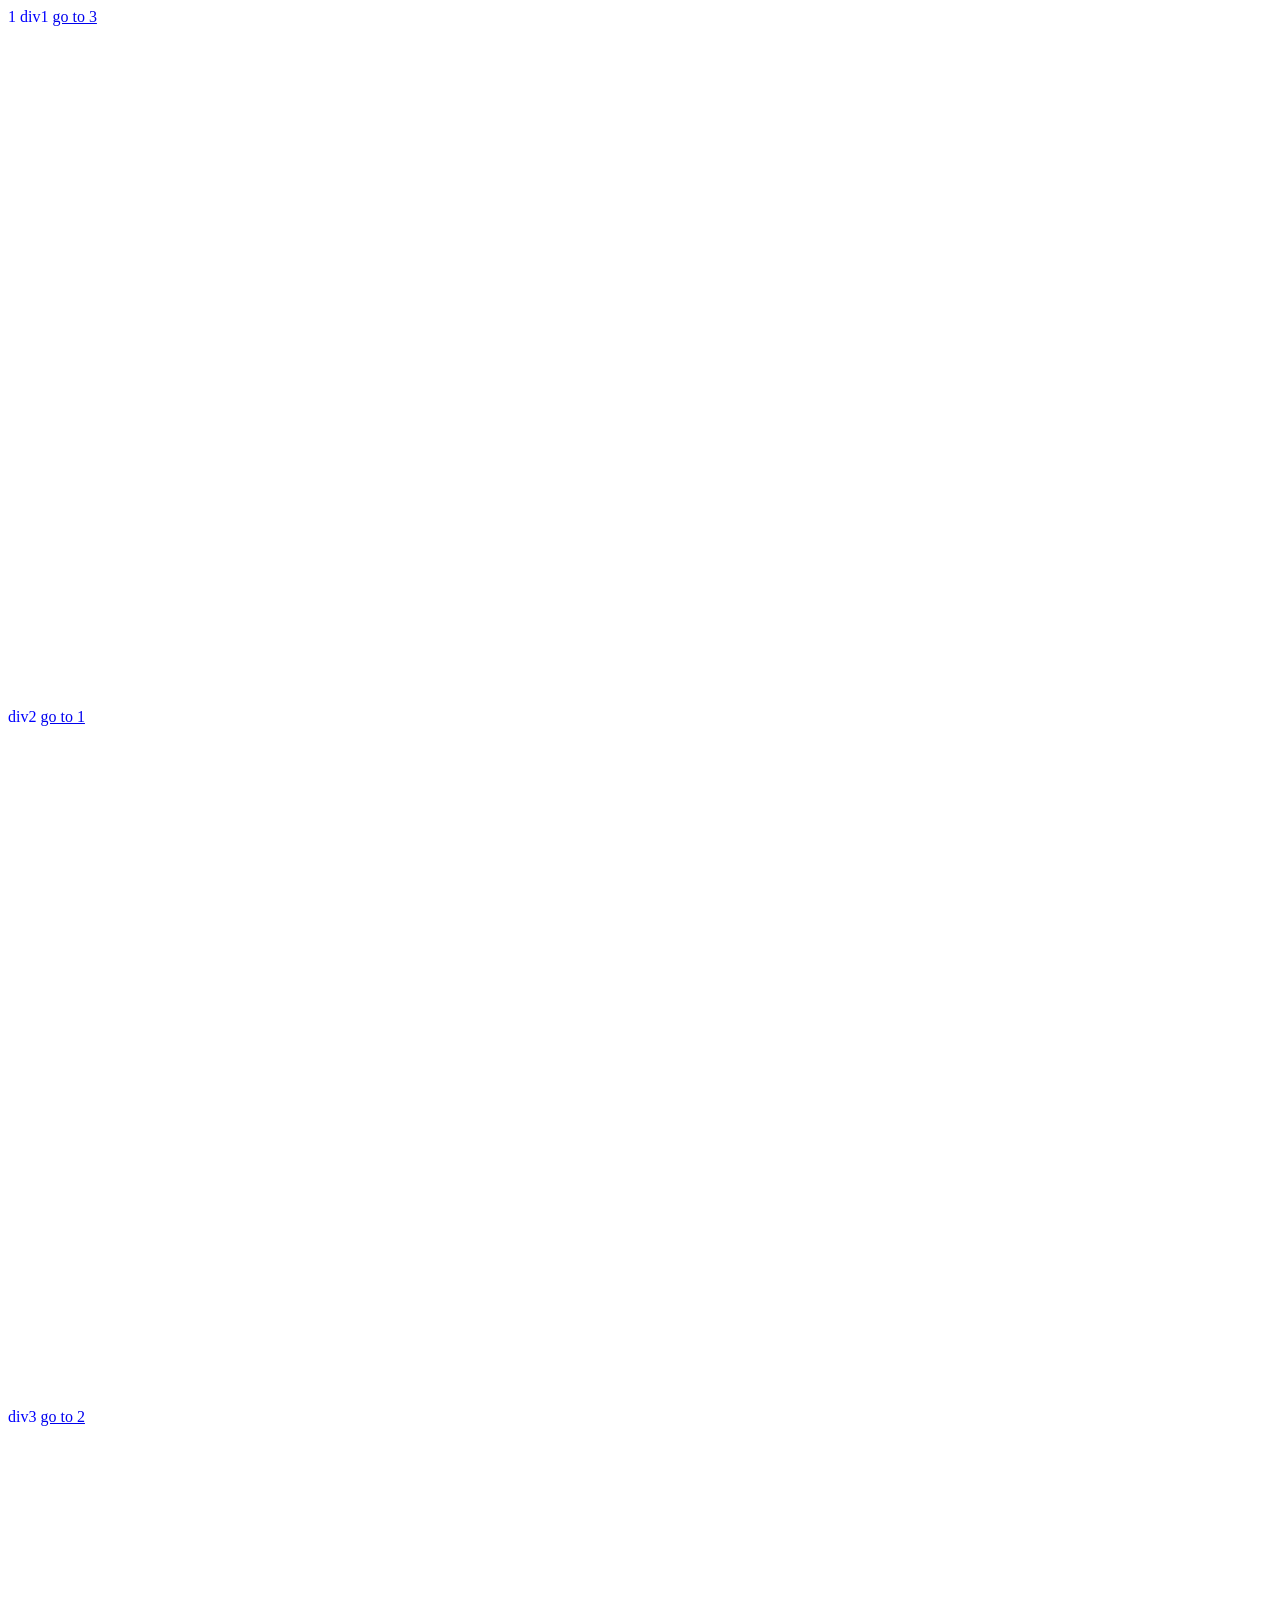
==== 4-sep/index.html @ c855c41f "task 1" ====
<!doctype html>
<html lang="en">
  <head>
    <meta charset="UTF-8" />
    <meta name="viewport" content="width=device-width, initial-scale=1.0" />
    <title>Document</title>
    <style>
      div {
        color: blue;
        block-size: 700px;
      }
      :target {
        scroll-margin-block: 50px;
      }
    </style>
  </head>
  <body>
    <div class="div1">
      1 div1
      <a href="#div3">go to 3</a>
    </div>
    <div id="div2">
      div2

      <a href="#div1">go to 1</a>
    </div>
    <div id="div3">
      div3
      <a href="#div2">go to 2</a>
    </div>
  </body>
</html>
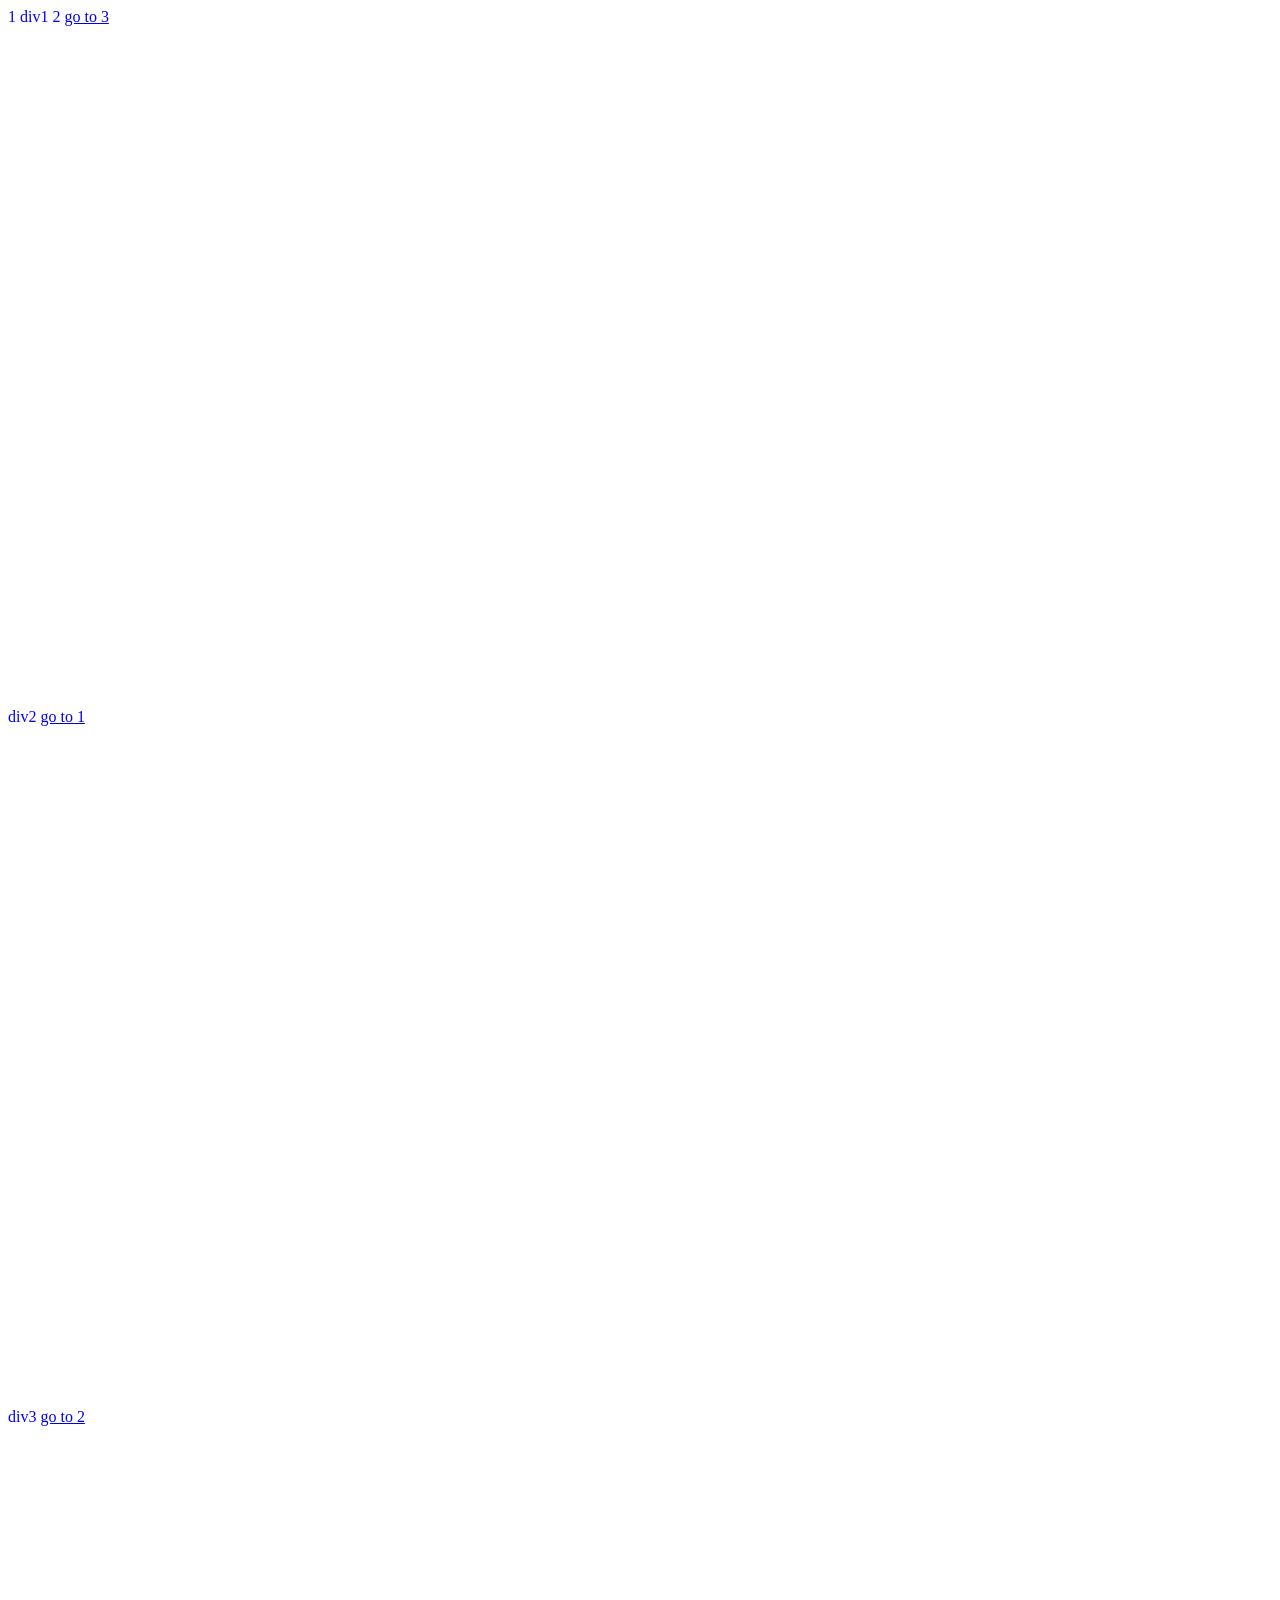
==== commit 3811ce12: "tast 2" ====
--- a/4-sep/index.html
+++ b/4-sep/index.html
@@ -16,7 +16,7 @@
   </head>
   <body>
     <div class="div1">
-      1 div1
+      1 div1 2
       <a href="#div3">go to 3</a>
     </div>
     <div id="div2">
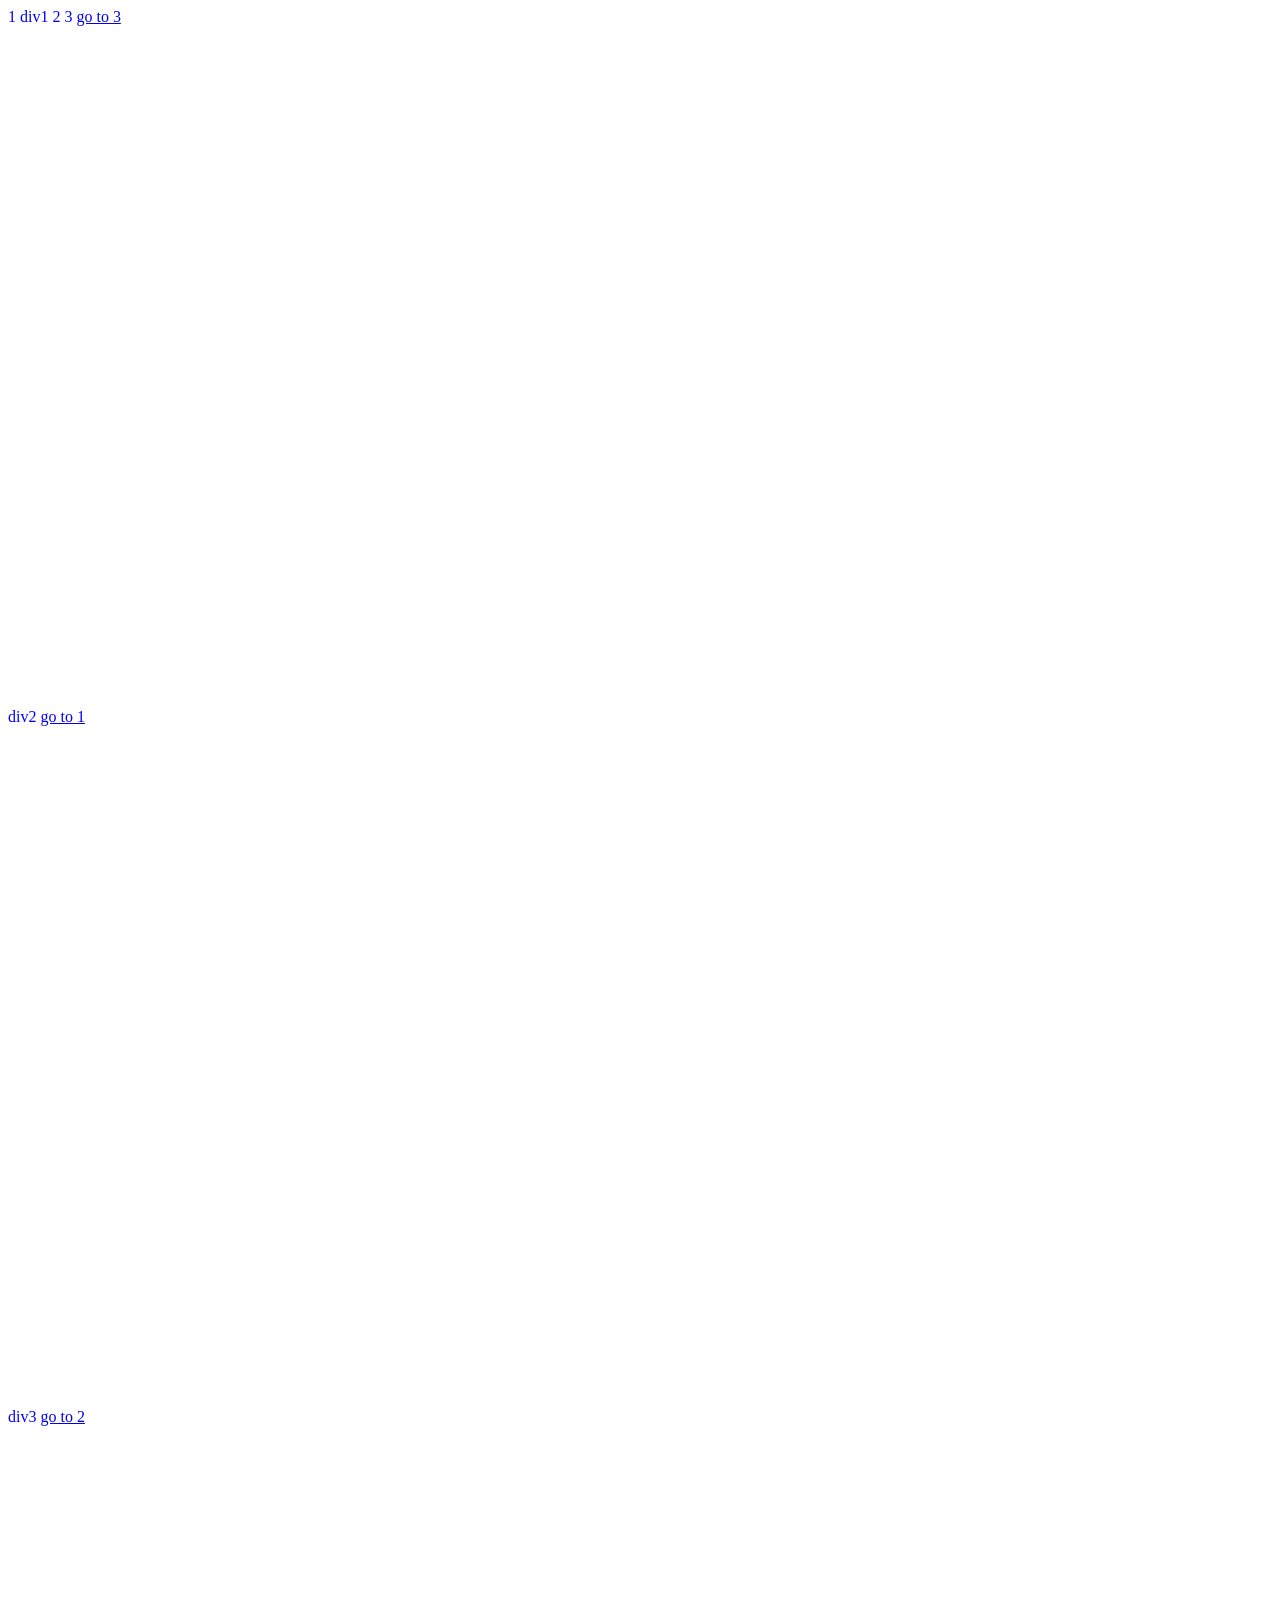
==== commit 4bdc6616: "task 3" ====
--- a/4-sep/index.html
+++ b/4-sep/index.html
@@ -16,7 +16,7 @@
   </head>
   <body>
     <div class="div1">
-      1 div1 2
+      1 div1 2 3
       <a href="#div3">go to 3</a>
     </div>
     <div id="div2">
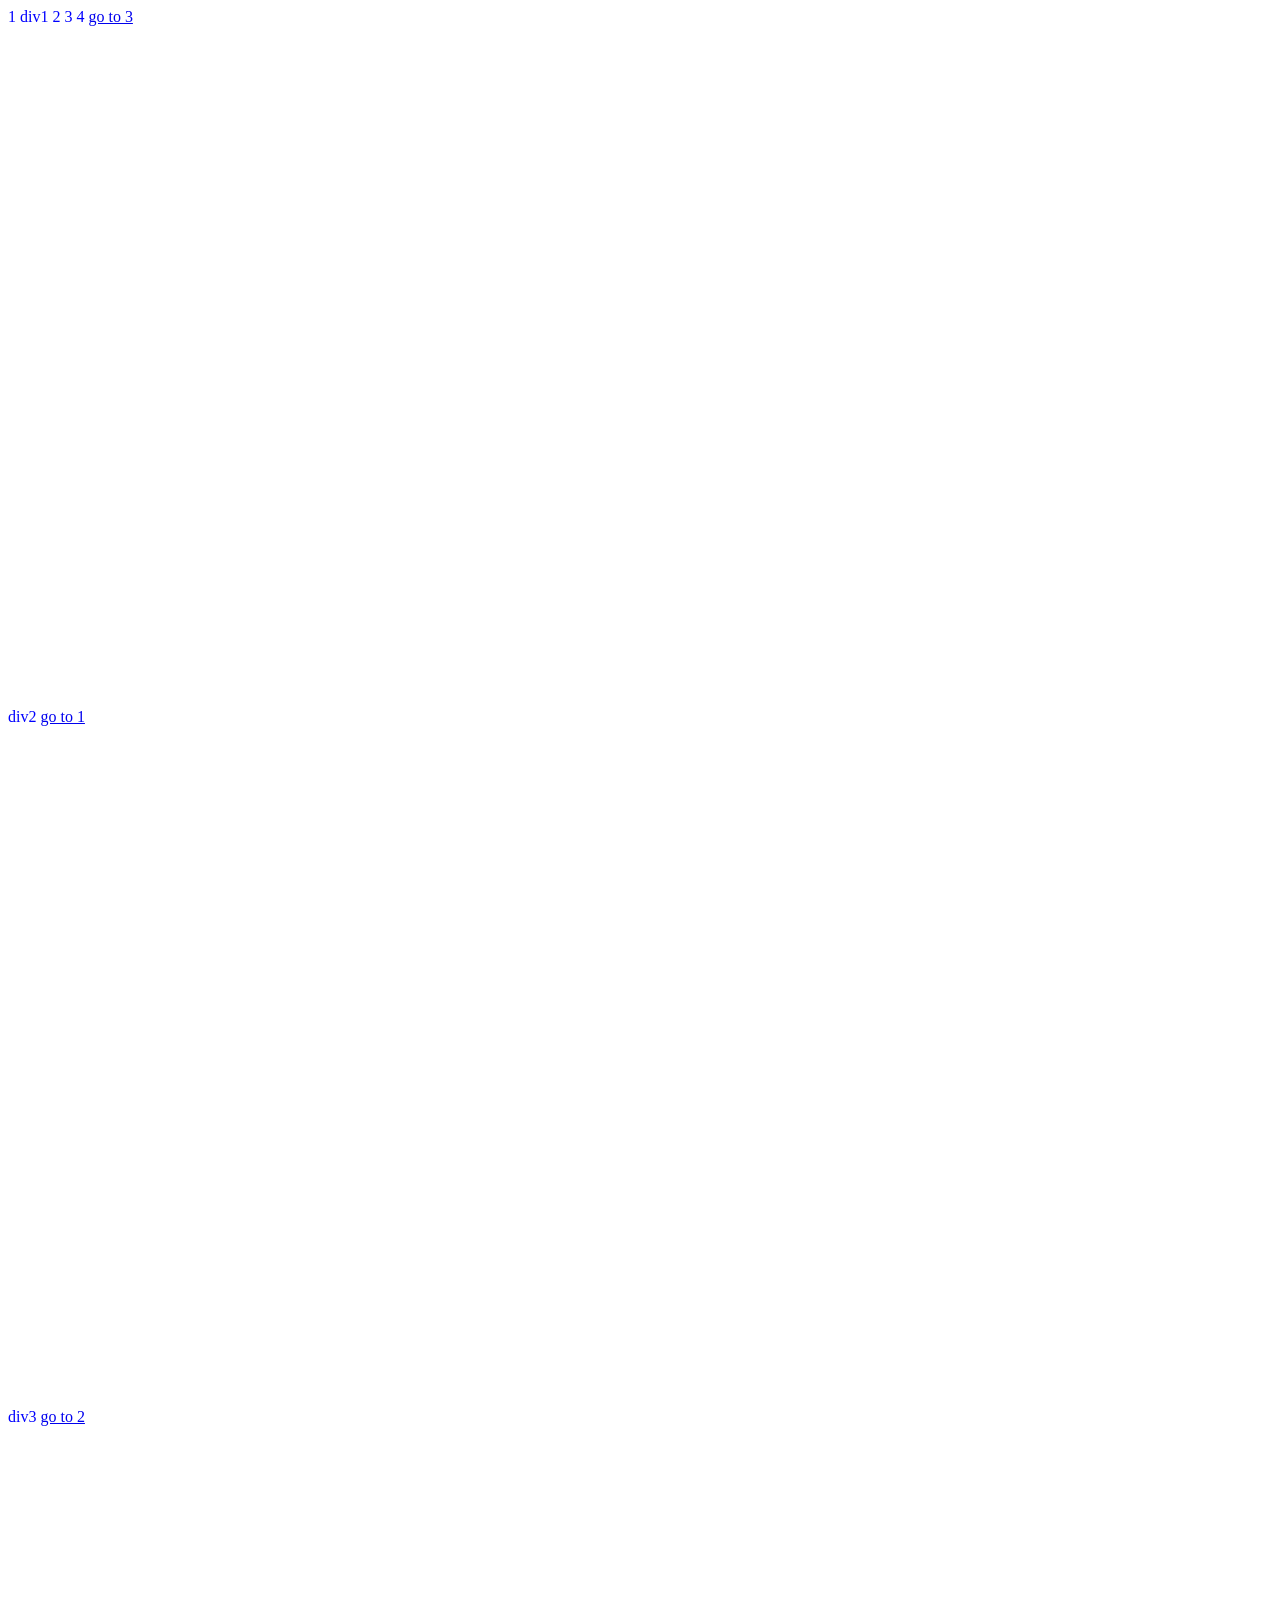
==== commit ea4c89c8: "tast 4" ====
--- a/4-sep/index.html
+++ b/4-sep/index.html
@@ -16,7 +16,7 @@
   </head>
   <body>
     <div class="div1">
-      1 div1 2 3
+      1 div1 2 3 4
       <a href="#div3">go to 3</a>
     </div>
     <div id="div2">
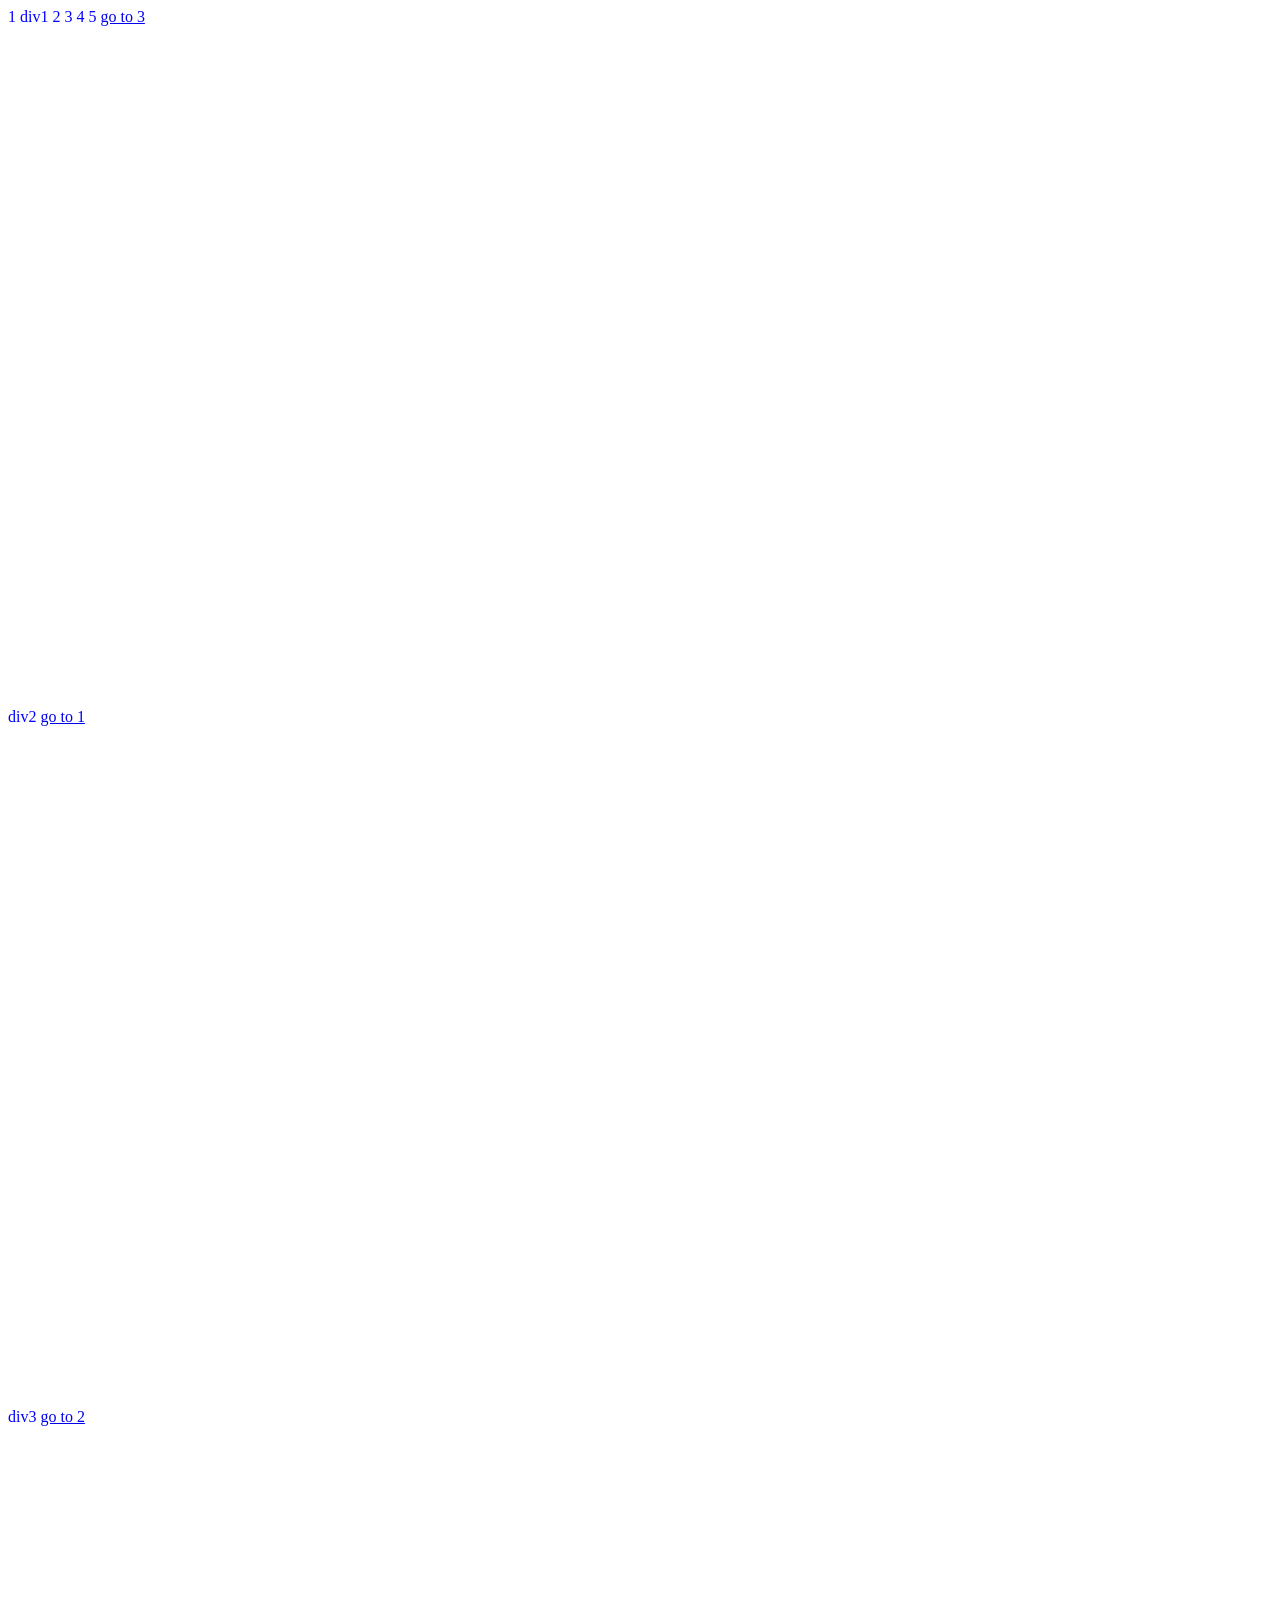
==== commit a851a521: "tast 5" ====
--- a/4-sep/index.html
+++ b/4-sep/index.html
@@ -16,7 +16,7 @@
   </head>
   <body>
     <div class="div1">
-      1 div1 2 3 4
+      1 div1 2 3 4 5
       <a href="#div3">go to 3</a>
     </div>
     <div id="div2">
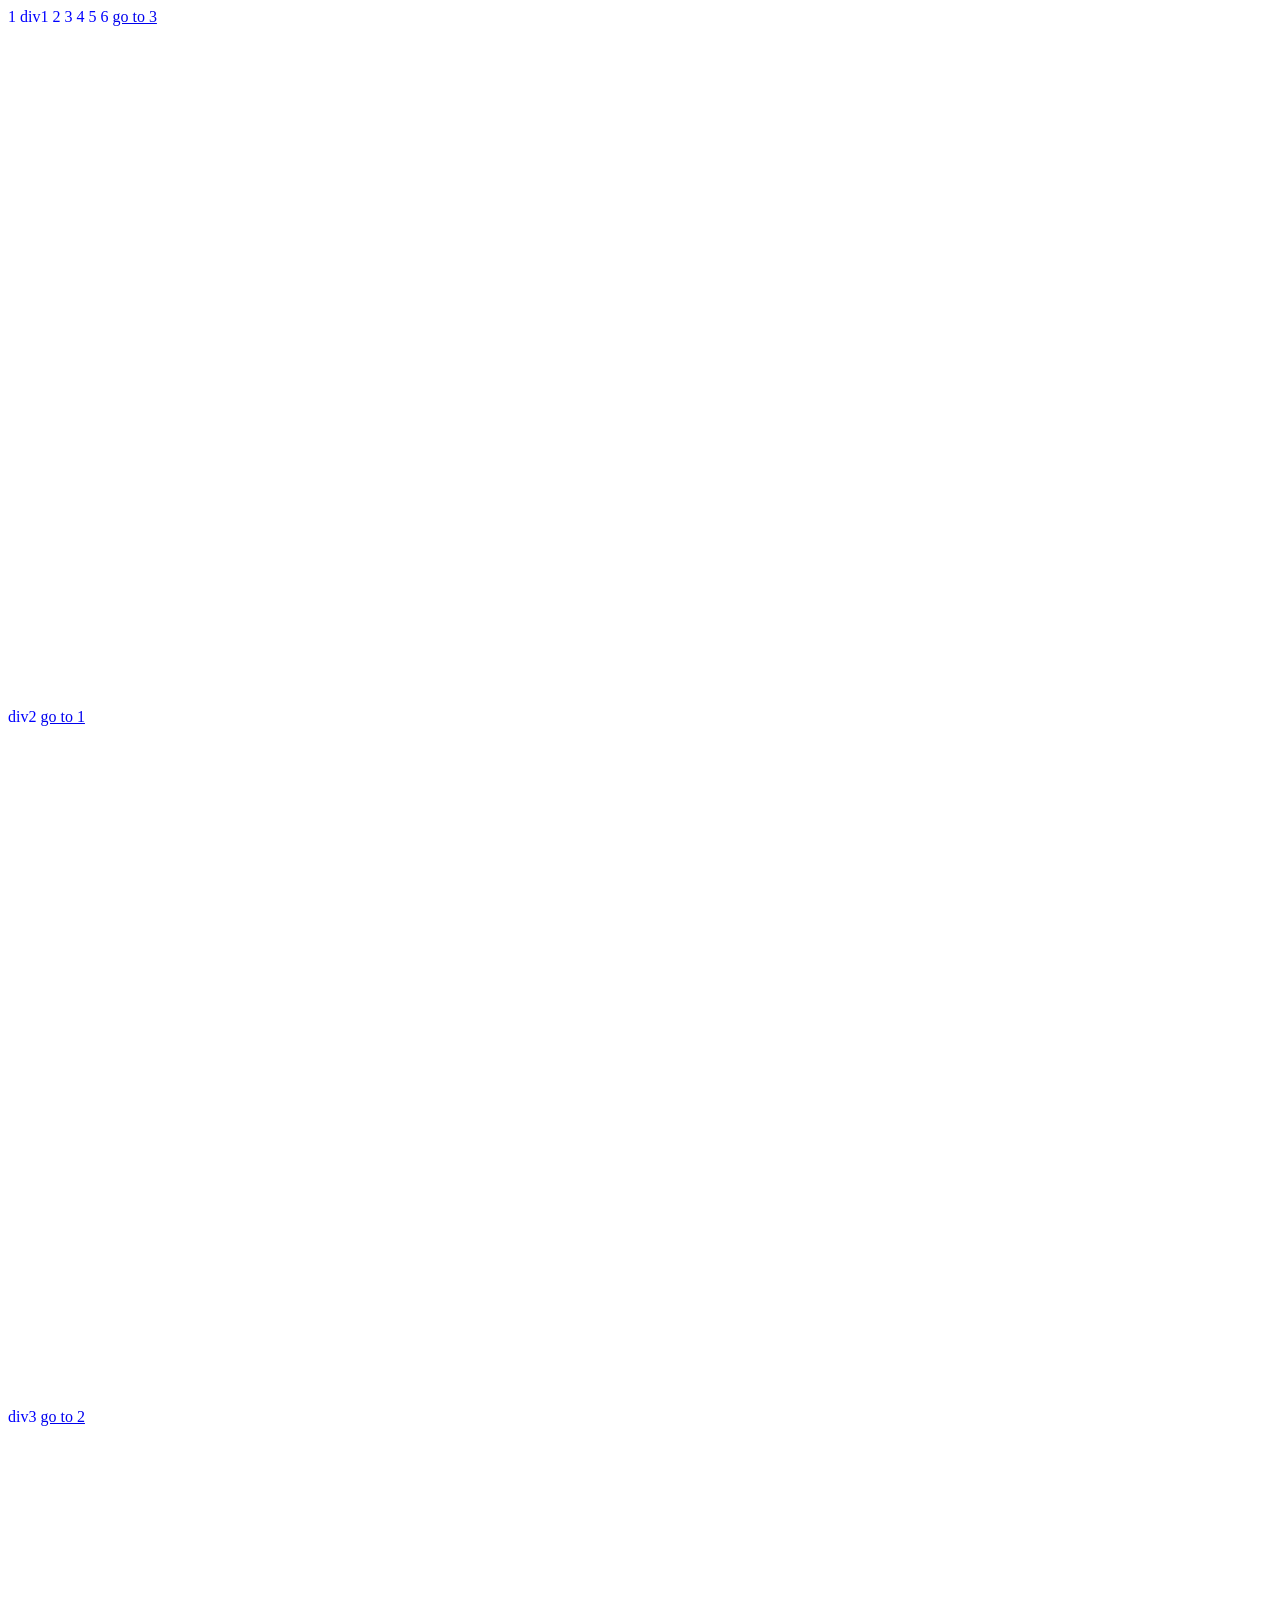
==== commit fcfae182: "task 6" ====
--- a/4-sep/index.html
+++ b/4-sep/index.html
@@ -16,7 +16,7 @@
   </head>
   <body>
     <div class="div1">
-      1 div1 2 3 4 5
+      1 div1 2 3 4 5 6
       <a href="#div3">go to 3</a>
     </div>
     <div id="div2">
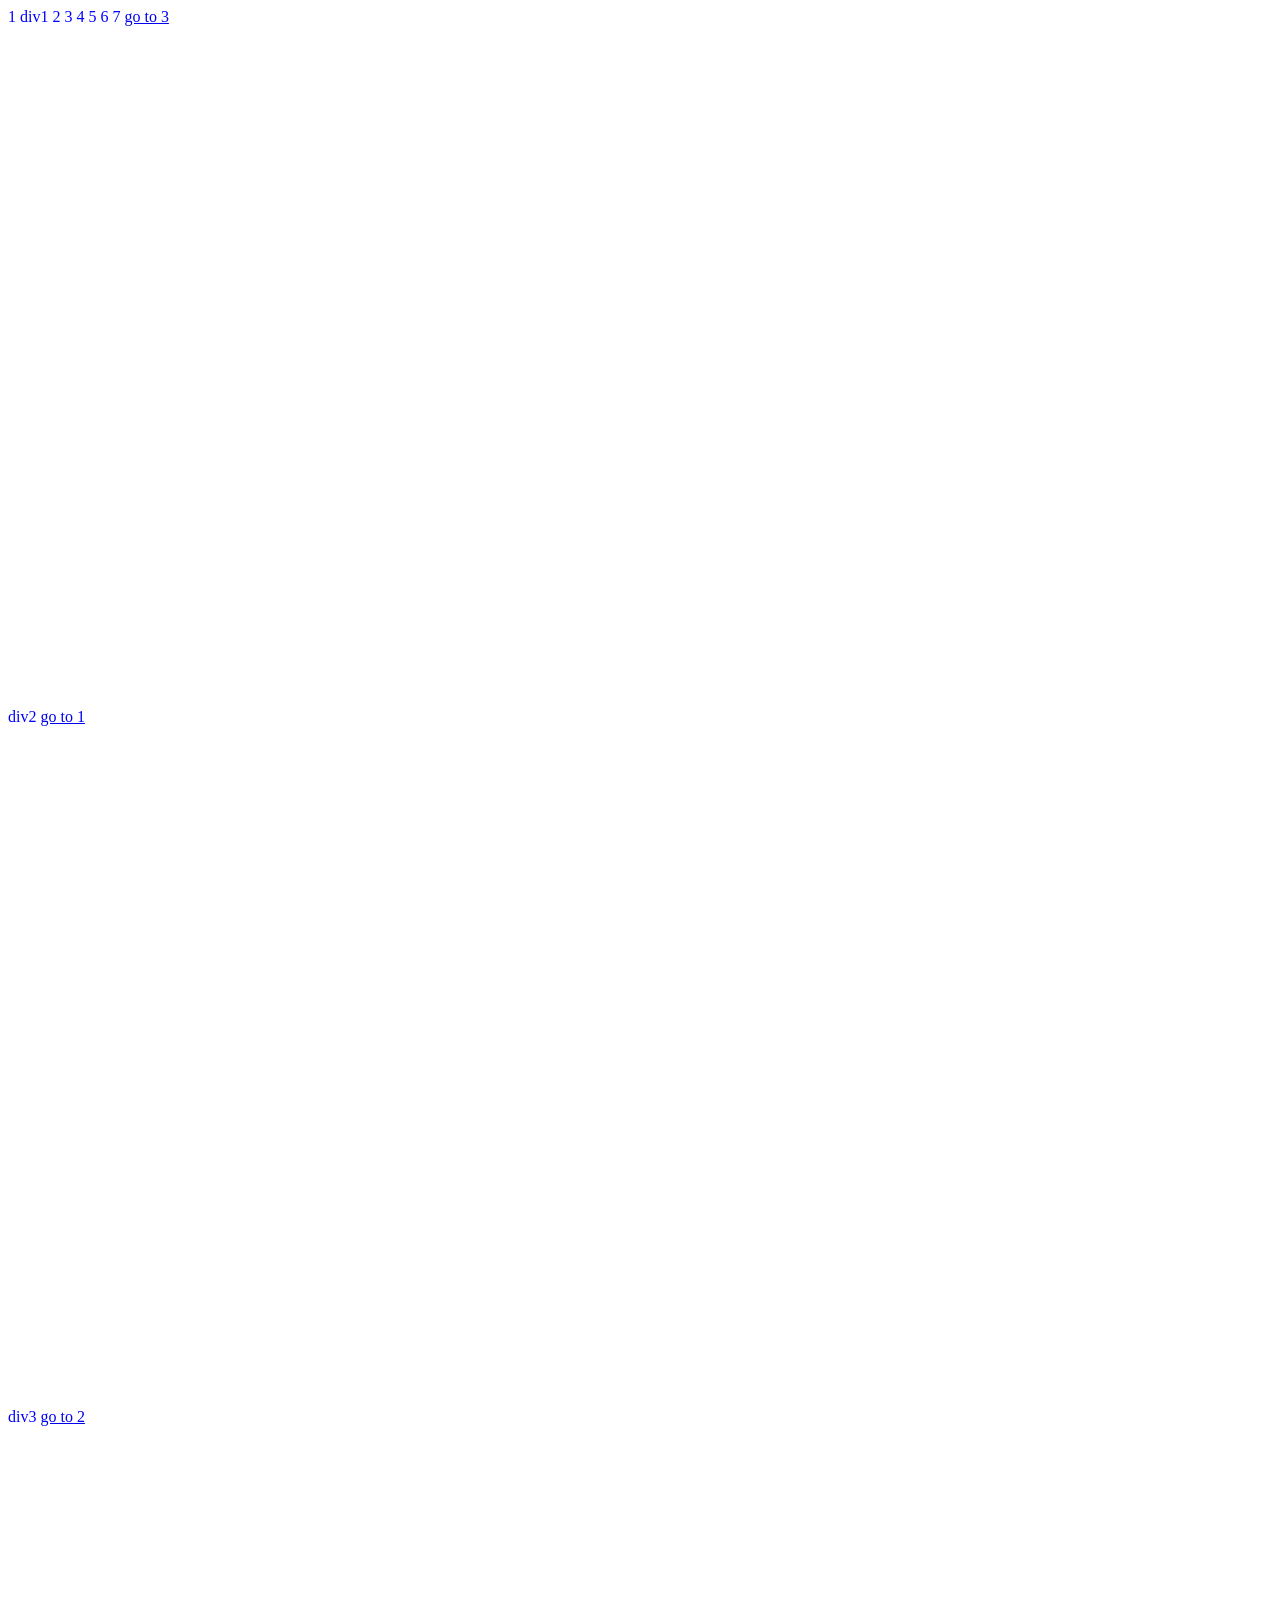
==== commit 18d12659: "task 7" ====
--- a/4-sep/index.html
+++ b/4-sep/index.html
@@ -16,7 +16,7 @@
   </head>
   <body>
     <div class="div1">
-      1 div1 2 3 4 5 6
+      1 div1 2 3 4 5 6 7
       <a href="#div3">go to 3</a>
     </div>
     <div id="div2">
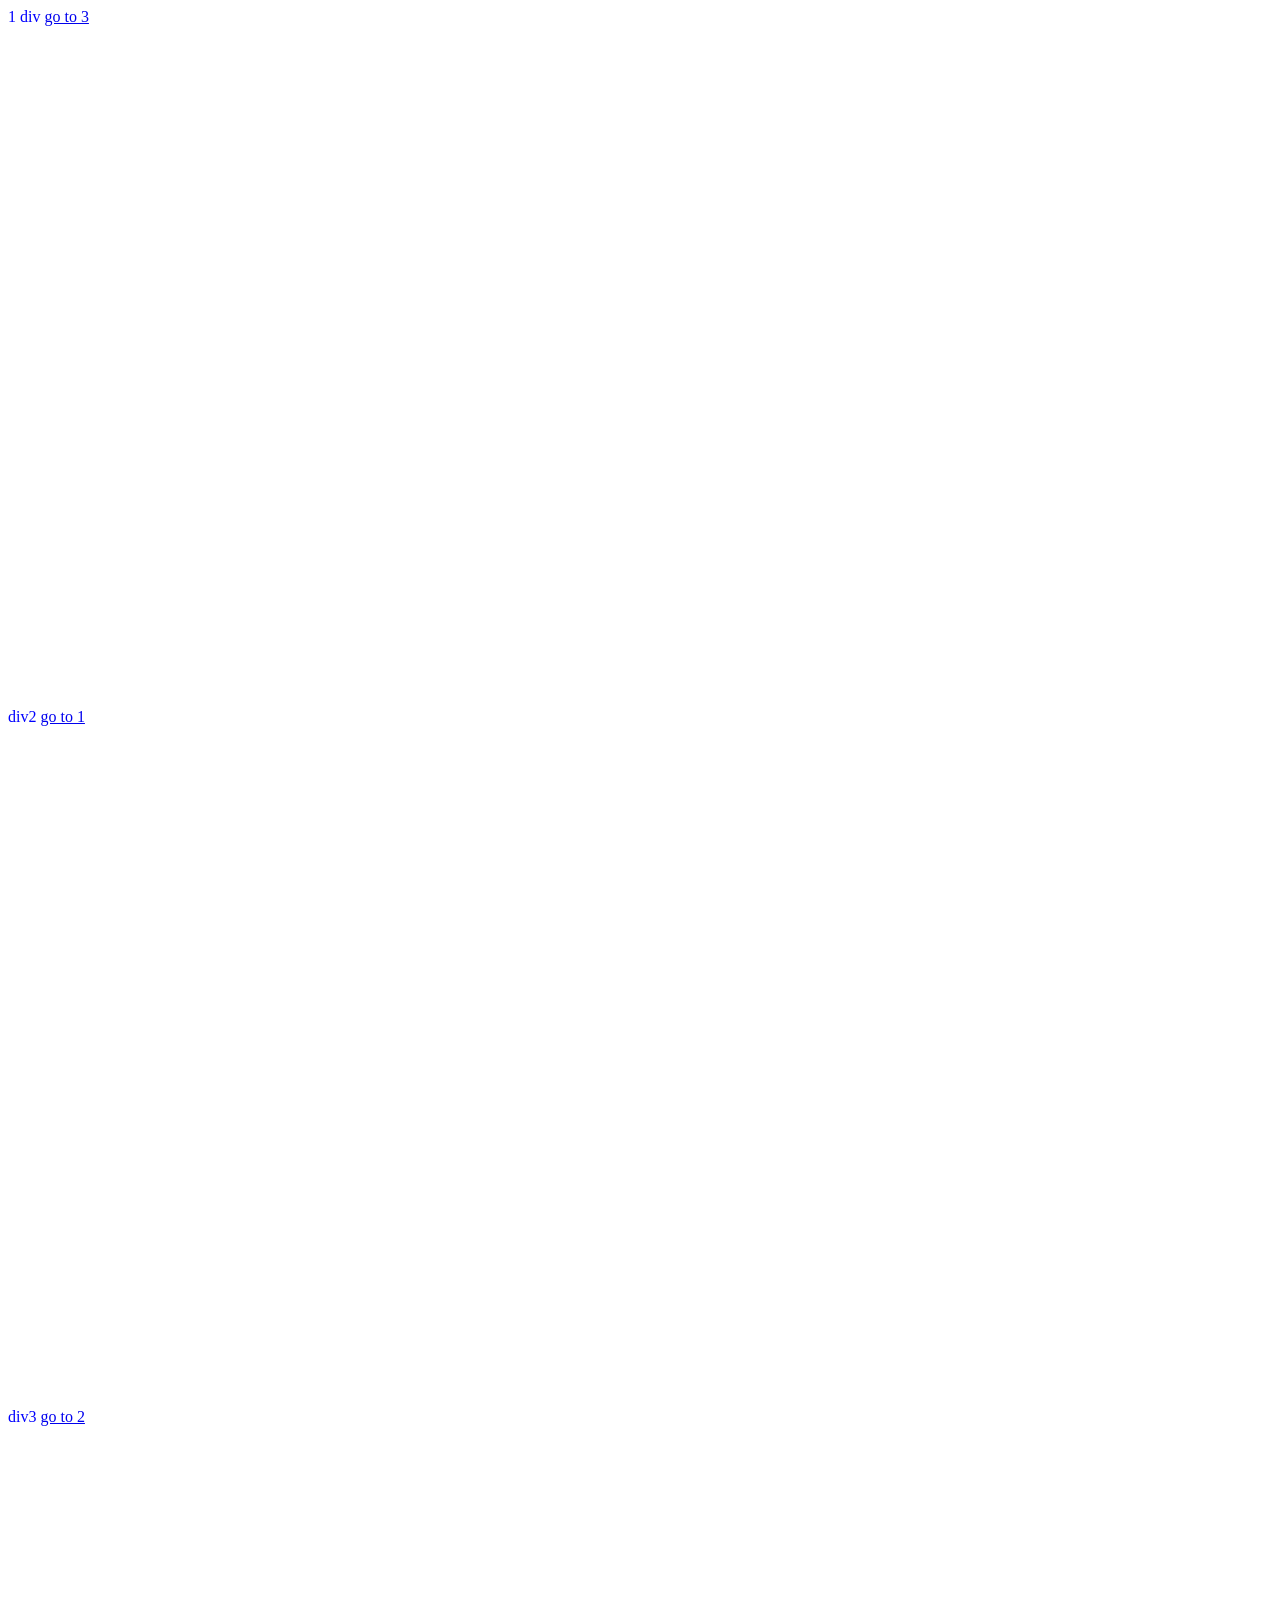
==== commit c3c09cb4: "best practices" ====
--- a/4-sep/index.html
+++ b/4-sep/index.html
@@ -16,7 +16,7 @@
   </head>
   <body>
     <div class="div1">
-      1 div1 2 3 4 5 6 7
+      1 div
       <a href="#div3">go to 3</a>
     </div>
     <div id="div2">
